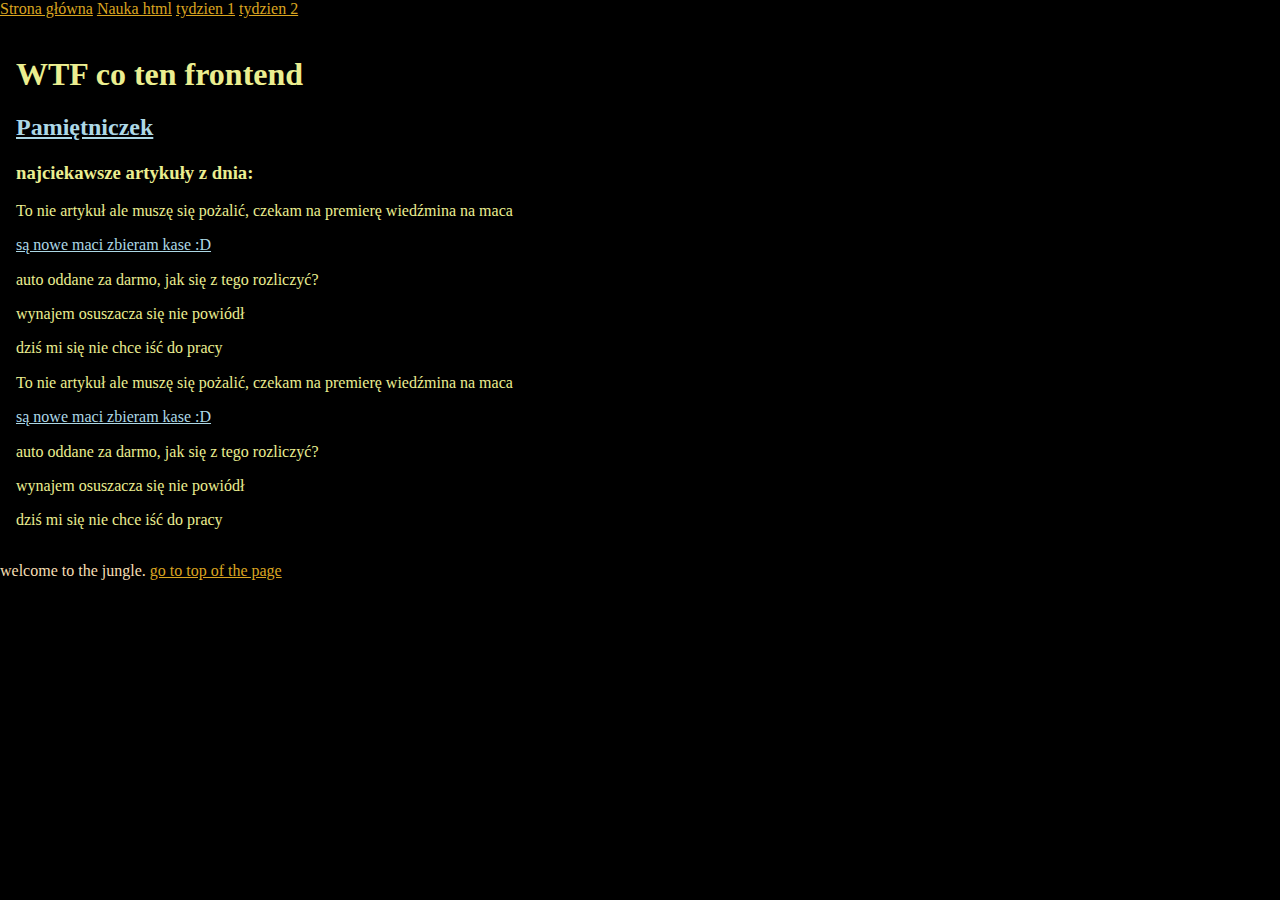
==== index.html @ b52574fa "added file normalize" ====
<!DOCTYPE html>
<html lang="pl">

<head>
    <meta charset="UTF-8">
    <meta http-equiv="X-UA-Compatible" content="IE=edge">
    <meta name="viewport" content="width=device-width, initial-scale=1.0">
    <title>WTF co ten frontend</title>
    <link rel="stylesheet" href="normalize.css" type="text/css">
    <link rel="stylesheet" href="style.css" type="text/css">
</head>

<body>
    
    <header>
        <nav>
            <a href="index.html">Strona główna</a>
            <a href="nauka_html.html">Nauka html</a>
            <a href="tydzien1.html">tydzien 1</a>
            <a href="tydzien2.html">tydzien 2</a>
        </nav>
    </header>
    <main id="top">
        <h1>WTF co ten frontend</h1>
    
    <section>
        <h2><a href="#link">Pamiętniczek</a></h2>
        <article>
            <h3>najciekawsze artykuły z dnia: </h3>
            <p>To nie artykuł ale muszę się pożalić, czekam na premierę wiedźmina na maca</p>
            <p><a href="https://apple.com/de" target="_blank">są nowe maci zbieram kase :D</a></p>
            <p>auto oddane za darmo, jak się z tego rozliczyć?</p>
            <p>wynajem osuszacza się nie powiódł</p>
            <p>dziś mi się nie chce iść do pracy</p>
            <p>To nie artykuł ale muszę się pożalić, czekam na premierę wiedźmina na maca</p>
            <p><a href="https://apple.com/de" target="_blank">są nowe maci zbieram kase :D</a></p>
            <p>auto oddane za darmo, jak się z tego rozliczyć?</p>
            <p>wynajem osuszacza się nie powiódł</p>
            <p id="link">dziś mi się nie chce iść do pracy</p>
        </article>
    </section>
    </main>
    <footer>welcome to the jungle. <a href="#top">go to top of the page</a></footer>
    <script src="main.js"></script>
</body>

</html>
---- style.css ----
html {
    background-color: black;
}
main {
    color: rgb(235, 238, 144);
    padding: 16px;
    
}

h2 {
    color: #fff;
}

a {
    color: goldenrod;
}

section a {
    color: lightblue;
}

footer {
    color: wheat;
}
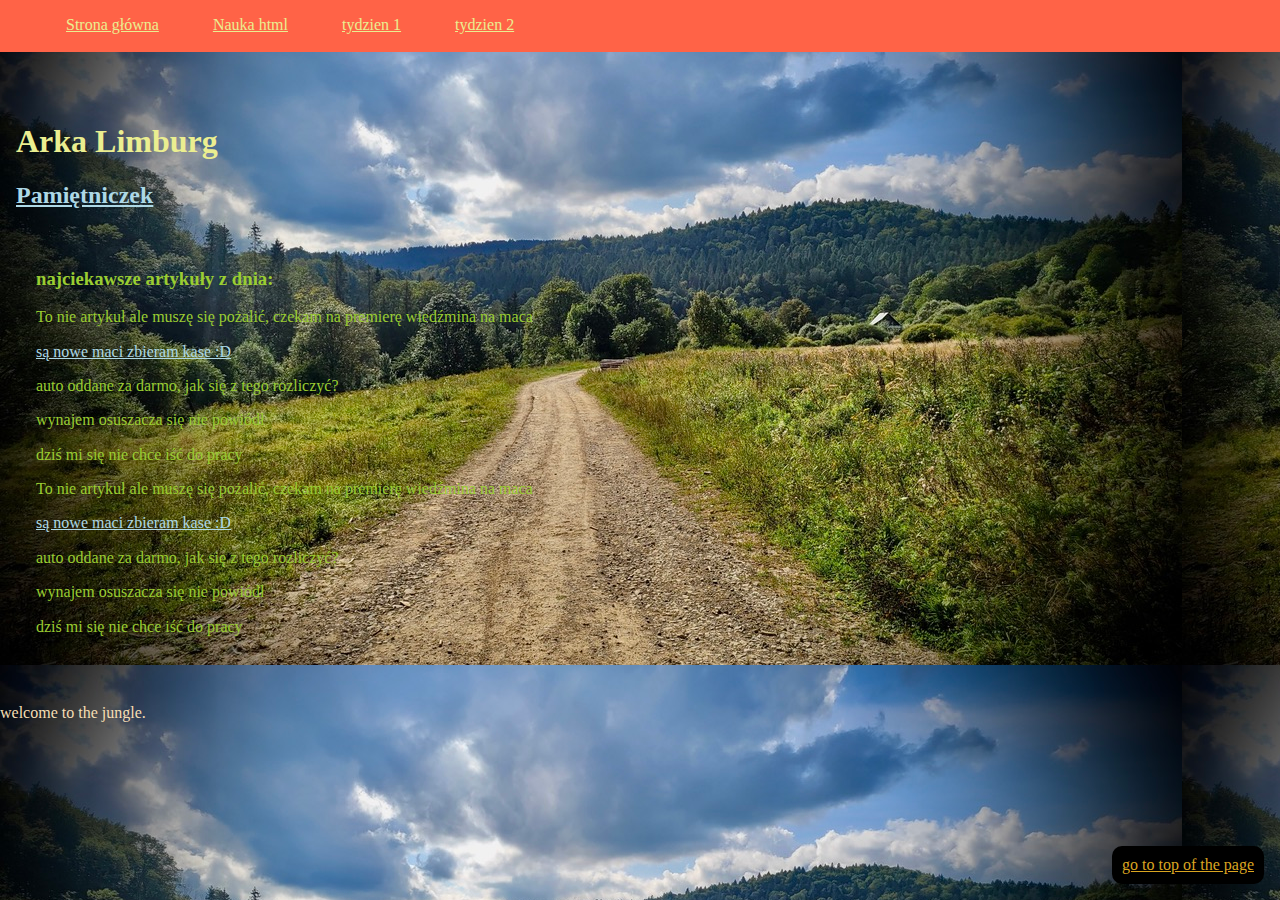
==== commit e63b82f6: "background and sticky link to top" ====
--- a/index.html
+++ b/index.html
@@ -12,7 +12,7 @@
 
 <body>
     
-    <header>
+    <header class="header">
         <nav>
             <a href="index.html">Strona główna</a>
             <a href="nauka_html.html">Nauka html</a>
@@ -21,7 +21,7 @@
         </nav>
     </header>
     <main id="top">
-        <h1>WTF co ten frontend</h1>
+        <h1>Arka Limburg</h1>
     
     <section>
         <h2><a href="#link">Pamiętniczek</a></h2>
@@ -40,7 +40,10 @@
         </article>
     </section>
     </main>
-    <footer>welcome to the jungle. <a href="#top">go to top of the page</a></footer>
+    <footer>
+        <p class="footer__content">welcome to the jungle.
+        <a class="footer__top-link" href="#top">go to top of the page</a></p>
+    </footer>
     <script src="main.js"></script>
 </body>
 
--- a/style.css
+++ b/style.css
@@ -1,10 +1,35 @@
 html {
-    background-color: black;
+    background-image: url("/foto.jpeg");
 }
 main {
+    color: yellowgreen;
+    padding: 16px;
+    padding-top: 50px;
+    
+}
+
+.header {
+    position: sticky;
+    top: 0;
+}
+
+nav {
+    background-color: tomato;
+    height: 20px;
+    padding: 16px;
+}
+
+nav a {
     color: rgb(235, 238, 144);
-    padding: 16px;
-    
+    padding-left: 50px;
+}
+
+nav a:hover {
+    color: rgb(10, 10, 10);
+}
+
+h1 {
+    color: rgb(235, 238, 144);
 }
 
 h2 {
@@ -19,6 +44,20 @@
     color: lightblue;
 }
 
+article {
+    padding: 20px;
+}
+
 footer {
     color: wheat;
+}
+
+.footer__top-link {
+    position: fixed;
+    bottom: 16px;
+    right: 16px;
+    display: block;
+    background-color: black;
+    padding: 10px;
+    border-radius: 10px;
 }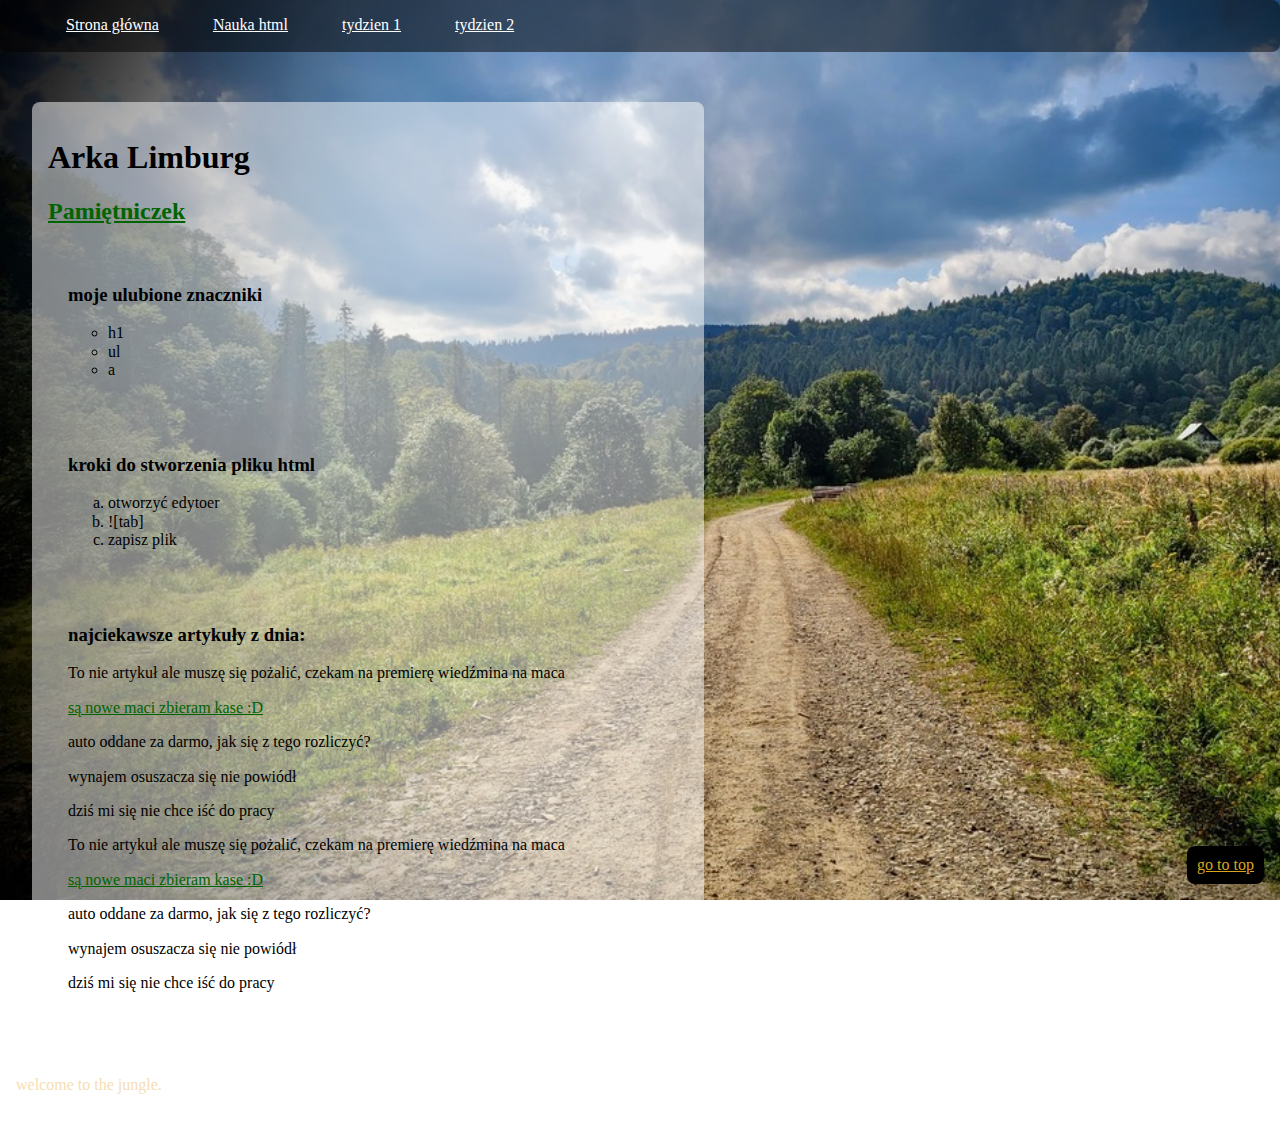
==== commit 43350b99: "background and zones" ====
--- a/index.html
+++ b/index.html
@@ -25,6 +25,22 @@
     
     <section>
         <h2><a href="#link">Pamiętniczek</a></h2>
+        <article class="my-article">
+            <h3 class="my-article__header">moje ulubione znaczniki</h3>
+            <ul class="my-article__list">
+                <li>h1</li>
+                <li>ul</li>
+                <li>a</li>
+            </ul>
+        </article>
+        <article class="my-article">
+            <h3 class="my-article__header">kroki do stworzenia pliku html</h3>
+            <ol class="my-article__olist">
+                <li>otworzyć edytoer</li>
+                <li>![tab]</li>
+                <li>zapisz plik</li>
+            </ol>
+        </article>
         <article>
             <h3>najciekawsze artykuły z dnia: </h3>
             <p>To nie artykuł ale muszę się pożalić, czekam na premierę wiedźmina na maca</p>
@@ -42,7 +58,7 @@
     </main>
     <footer>
         <p class="footer__content">welcome to the jungle.
-        <a class="footer__top-link" href="#top">go to top of the page</a></p>
+        <a class="footer__top-link" href="#top">go to top</a></p>
     </footer>
     <script src="main.js"></script>
 </body>
--- a/style.css
+++ b/style.css
@@ -1,26 +1,39 @@
 html {
     background-image: url("/foto.jpeg");
+    background-attachment: fixed;
+    /* background-color: rgba(0, 0, 0, 0.5); */
+    background-repeat: no-repeat;
+    background-size: cover; 
 }
+
+
 main {
-    color: yellowgreen;
+    background-color: rgba(255, 255, 255, 0.5);
+    width: 50vw;
+    color: black;
     padding: 16px;
-    padding-top: 50px;
+    /* padding-top: 50px; */
+    margin-top: 50px;
+    margin-left: 2rem;
+    border-radius: 0.5rem;
     
 }
 
 .header {
-    position: sticky;
+    /* position: sticky; */
     top: 0;
 }
 
 nav {
-    background-color: tomato;
+    /* background-image: url("/foto.jpeg"); */
+    background-color: rgba(0, 0, 0, 0.5);
     height: 20px;
     padding: 16px;
+    border-radius: 0.5rem;
 }
 
 nav a {
-    color: rgb(235, 238, 144);
+    color: white;
     padding-left: 50px;
 }
 
@@ -29,11 +42,11 @@
 }
 
 h1 {
-    color: rgb(235, 238, 144);
+    color: black;
 }
 
 h2 {
-    color: #fff;
+    color: purple;
 }
 
 a {
@@ -41,15 +54,27 @@
 }
 
 section a {
-    color: lightblue;
+    color: darkgreen;
 }
 
 article {
     padding: 20px;
 }
 
+.my-article__list {
+    list-style-type: circle;
+}
+
+.my-article__olist {
+    list-style-type: lower-alpha;
+}
+
 footer {
     color: wheat;
+}
+
+.footer__content {
+    padding: 16px;
 }
 
 .footer__top-link {
@@ -59,5 +84,5 @@
     display: block;
     background-color: black;
     padding: 10px;
-    border-radius: 10px;
+    border-radius: 0.5rem;
 }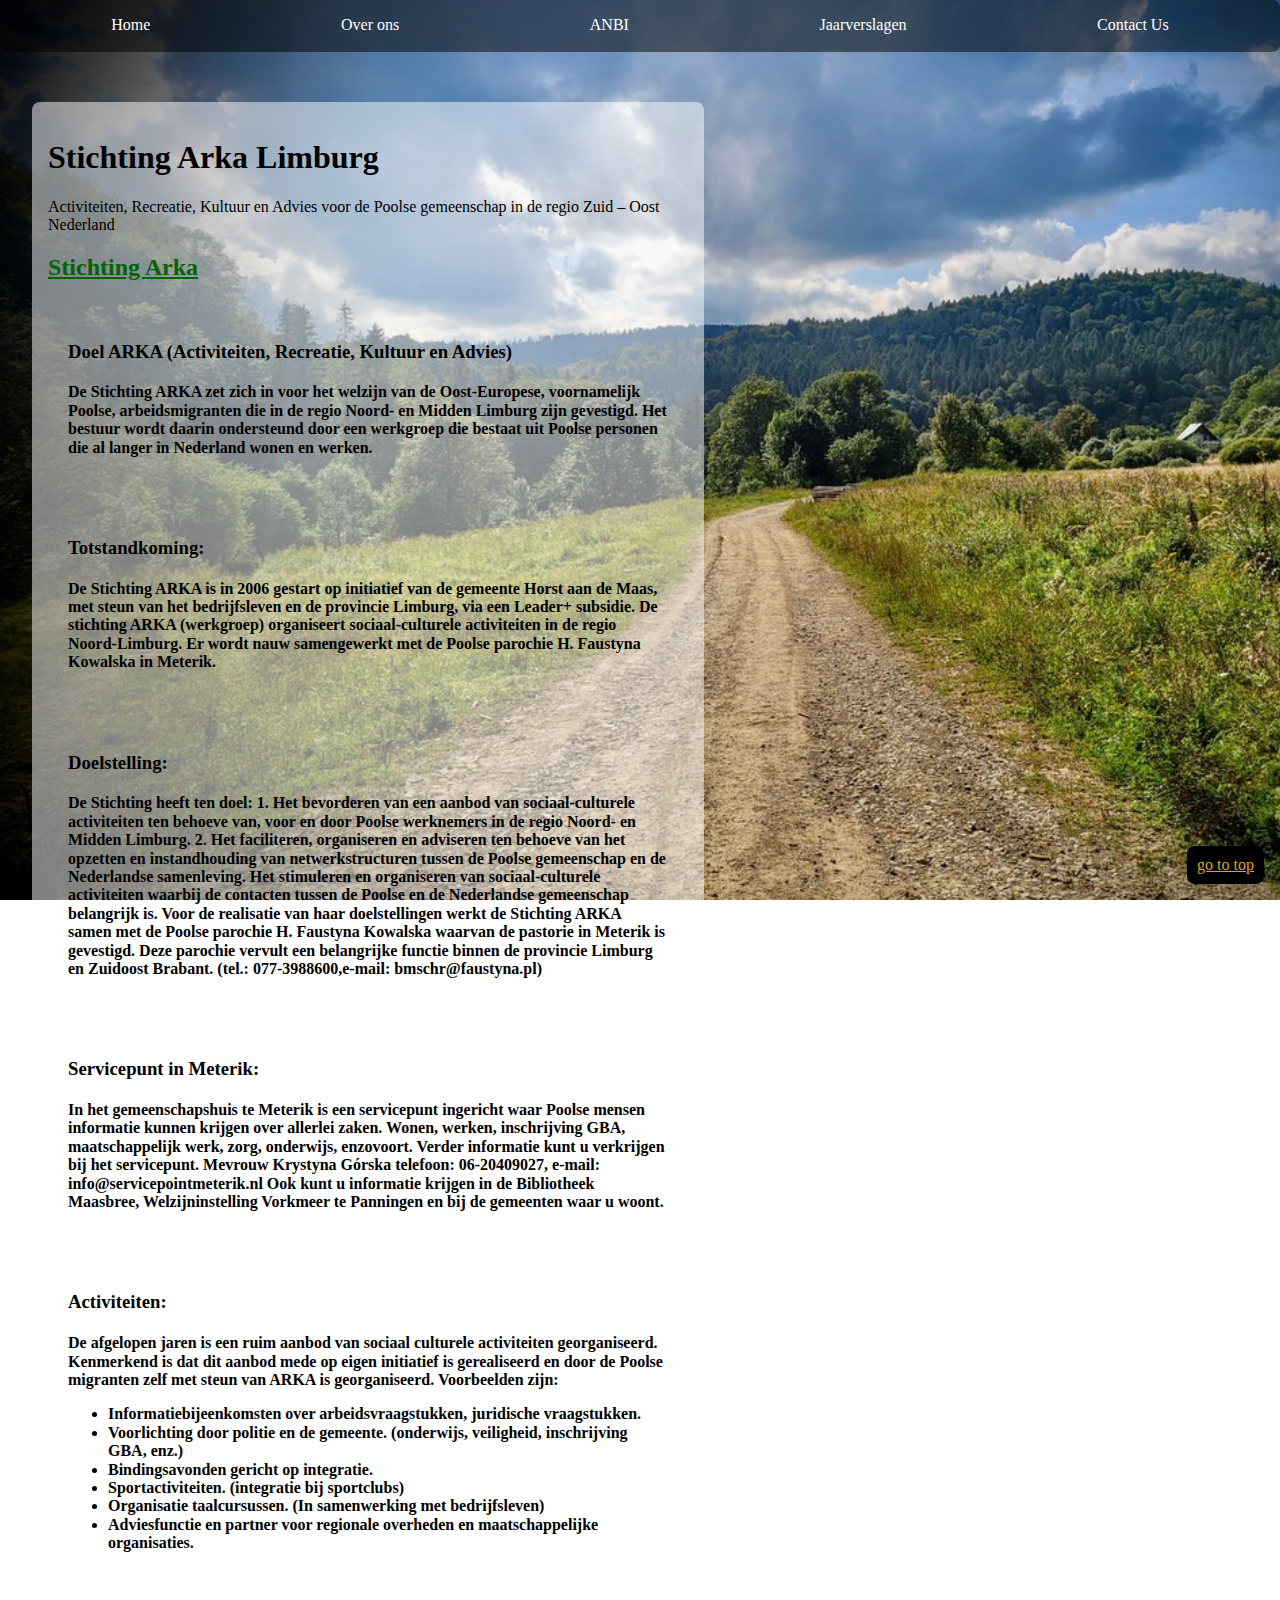
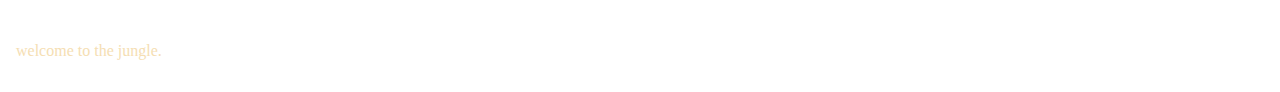
==== commit b8b47943: "added original text" ====
--- a/index.html
+++ b/index.html
@@ -14,45 +14,54 @@
     
     <header class="header">
         <nav>
-            <a href="index.html">Strona główna</a>
-            <a href="nauka_html.html">Nauka html</a>
-            <a href="tydzien1.html">tydzien 1</a>
-            <a href="tydzien2.html">tydzien 2</a>
+            <a href="index.html">Home</a>
+            <a href="nauka_html.html">Over ons</a>
+            <a href="tydzien1.html">ANBI</a>
+            <a href="tydzien2.html">Jaarverslagen</a>
+            <a href="tydzien3.html">Contact Us</a>
         </nav>
     </header>
     <main id="top">
-        <h1>Arka Limburg</h1>
+        <h1>Stichting Arka Limburg</h1>
+        <p>Activiteiten, Recreatie, Kultuur en Advies voor de Poolse gemeenschap in de regio Zuid – Oost Nederland</p>
     
     <section>
-        <h2><a href="#link">Pamiętniczek</a></h2>
+        <h2><a href="#link">Stichting Arka</a></h2>
         <article class="my-article">
-            <h3 class="my-article__header">moje ulubione znaczniki</h3>
-            <ul class="my-article__list">
-                <li>h1</li>
-                <li>ul</li>
-                <li>a</li>
-            </ul>
+            <h3 class="my-article__header">Doel ARKA (Activiteiten, Recreatie, Kultuur en Advies)</h3>
+            <h4>De Stichting ARKA zet zich in voor het welzijn van de Oost-Europese, voornamelijk Poolse, arbeidsmigranten die in de regio Noord- en Midden Limburg zijn gevestigd. Het bestuur wordt daarin ondersteund door een werkgroep die bestaat uit Poolse personen die al langer in Nederland wonen en werken.</h4>
         </article>
         <article class="my-article">
-            <h3 class="my-article__header">kroki do stworzenia pliku html</h3>
-            <ol class="my-article__olist">
-                <li>otworzyć edytoer</li>
-                <li>![tab]</li>
-                <li>zapisz plik</li>
-            </ol>
+            <h3 class="my-article__header">Totstandkoming:</h3>
+            <h4>De Stichting ARKA is in 2006 gestart op initiatief van de gemeente Horst aan de Maas, met steun van het bedrijfsleven en de provincie Limburg, via een Leader+ subsidie. De stichting ARKA (werkgroep) organiseert sociaal-culturele activiteiten in de regio Noord-Limburg. Er wordt nauw samengewerkt met de Poolse parochie H. Faustyna Kowalska in Meterik.</h4>
         </article>
         <article>
-            <h3>najciekawsze artykuły z dnia: </h3>
-            <p>To nie artykuł ale muszę się pożalić, czekam na premierę wiedźmina na maca</p>
-            <p><a href="https://apple.com/de" target="_blank">są nowe maci zbieram kase :D</a></p>
-            <p>auto oddane za darmo, jak się z tego rozliczyć?</p>
-            <p>wynajem osuszacza się nie powiódł</p>
-            <p>dziś mi się nie chce iść do pracy</p>
-            <p>To nie artykuł ale muszę się pożalić, czekam na premierę wiedźmina na maca</p>
-            <p><a href="https://apple.com/de" target="_blank">są nowe maci zbieram kase :D</a></p>
-            <p>auto oddane za darmo, jak się z tego rozliczyć?</p>
-            <p>wynajem osuszacza się nie powiódł</p>
-            <p id="link">dziś mi się nie chce iść do pracy</p>
+            <h3>Doelstelling:</h3>
+            <h4>De Stichting heeft ten doel:
+
+                1.	Het bevorderen van een aanbod van sociaal-culturele activiteiten ten behoeve van, voor en door Poolse werknemers in de regio Noord- en Midden Limburg.                 
+                2.	Het faciliteren, organiseren en adviseren ten behoeve van het opzetten en instandhouding van netwerkstructuren tussen de Poolse gemeenschap en de Nederlandse samenleving. Het stimuleren en organiseren van sociaal-culturele activiteiten waarbij de contacten tussen de Poolse en de Nederlandse gemeenschap belangrijk is. 
+                Voor de realisatie van haar doelstellingen werkt de Stichting ARKA samen met de Poolse parochie H. Faustyna Kowalska waarvan de pastorie in Meterik is gevestigd. Deze parochie vervult een belangrijke functie binnen de provincie Limburg en Zuidoost Brabant. (tel.: 077-3988600,e-mail: bmschr@faustyna.pl)</h4>
+        </article>
+        <article>
+            <h3>Servicepunt in Meterik:</h3>
+            <h4>In het gemeenschapshuis te Meterik is een servicepunt ingericht waar Poolse mensen informatie kunnen krijgen over allerlei zaken. Wonen, werken, inschrijving GBA, maatschappelijk werk, zorg, onderwijs, enzovoort. Verder informatie kunt u verkrijgen bij het servicepunt.
+                Mevrouw Krystyna Górska telefoon: 06-20409027, e-mail: info@servicepointmeterik.nl
+                Ook kunt u informatie krijgen in de Bibliotheek Maasbree, Welzijninstelling Vorkmeer te Panningen en bij de gemeenten waar u woont. </h4>
+        </article>
+        <article>
+            <h3>Activiteiten:</h3>
+            <h4>De afgelopen jaren is een ruim aanbod van sociaal culturele activiteiten georganiseerd. Kenmerkend is dat dit aanbod mede op eigen initiatief is gerealiseerd en door de Poolse migranten zelf met steun van ARKA is georganiseerd.
+                Voorbeelden zijn:
+                <ul>
+                    <li>Informatiebijeenkomsten over arbeidsvraagstukken, juridische vraagstukken.</li>
+                    <li>Voorlichting door politie en de gemeente. (onderwijs, veiligheid, inschrijving GBA, enz.)</li>
+                	<li>Bindingsavonden gericht op integratie.</li>
+                	<li>Sportactiviteiten. (integratie bij sportclubs)</li>
+                	<li>Organisatie taalcursussen. (In samenwerking met bedrijfsleven)</li>
+                    <li>Adviesfunctie en partner voor regionale overheden en maatschappelijke organisaties.</li>
+                </ul>
+            </h4>
         </article>
     </section>
     </main>
--- a/style.css
+++ b/style.css
@@ -26,6 +26,8 @@
 
 nav {
     /* background-image: url("/foto.jpeg"); */
+    display: flex;
+    justify-content: space-around;
     background-color: rgba(0, 0, 0, 0.5);
     height: 20px;
     padding: 16px;
@@ -34,7 +36,8 @@
 
 nav a {
     color: white;
-    padding-left: 50px;
+    text-decoration: none;
+    /* padding-left: 50px; */
 }
 
 nav a:hover {
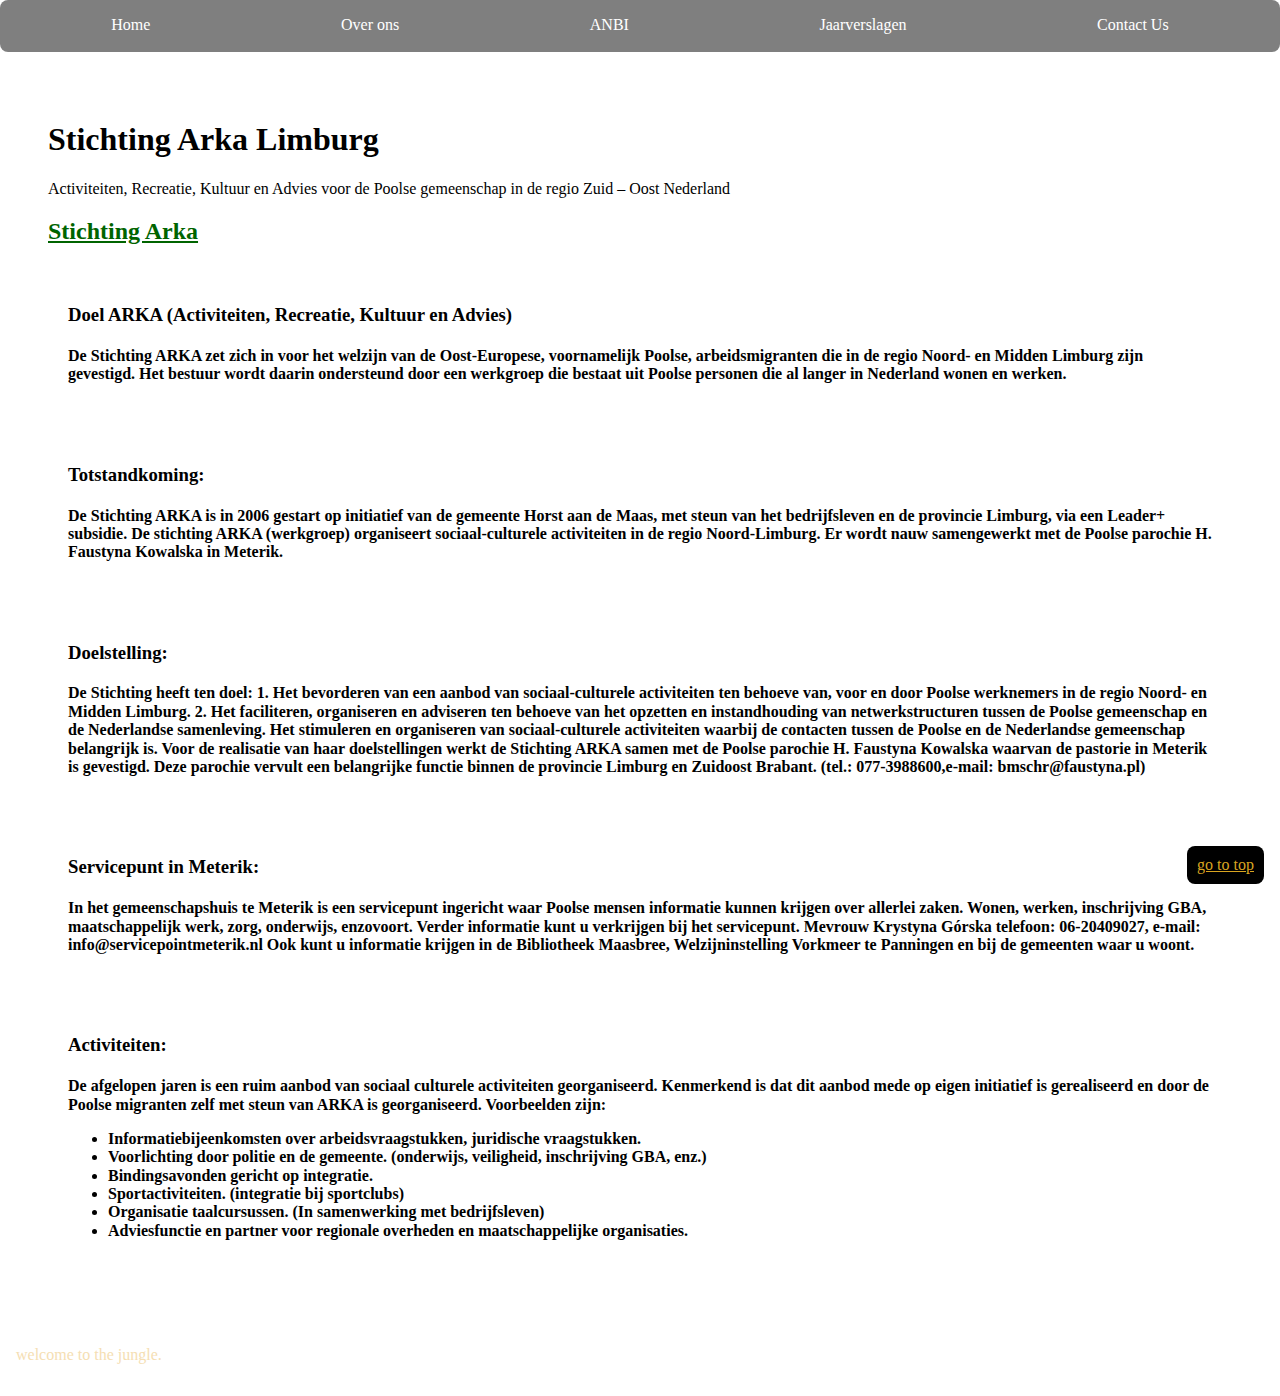
==== commit ebabf260: "original text copied" ====
--- a/index.html
+++ b/index.html
@@ -5,7 +5,7 @@
     <meta charset="UTF-8">
     <meta http-equiv="X-UA-Compatible" content="IE=edge">
     <meta name="viewport" content="width=device-width, initial-scale=1.0">
-    <title>WTF co ten frontend</title>
+    <title>Arka Limburg</title>
     <link rel="stylesheet" href="normalize.css" type="text/css">
     <link rel="stylesheet" href="style.css" type="text/css">
 </head>
@@ -15,10 +15,10 @@
     <header class="header">
         <nav>
             <a href="index.html">Home</a>
-            <a href="nauka_html.html">Over ons</a>
-            <a href="tydzien1.html">ANBI</a>
-            <a href="tydzien2.html">Jaarverslagen</a>
-            <a href="tydzien3.html">Contact Us</a>
+            <a href="tydzien1.html">Over ons</a>
+            <a href="tydzien2.html">ANBI</a>
+            <a href="tydzien3.html">Jaarverslagen</a>
+            <a href="contact.html">Contact Us</a>
         </nav>
     </header>
     <main id="top">
--- a/style.css
+++ b/style.css
@@ -1,5 +1,5 @@
 html {
-    background-image: url("/foto.jpeg");
+    background-image: url("/photo3.png");
     background-attachment: fixed;
     /* background-color: rgba(0, 0, 0, 0.5); */
     background-repeat: no-repeat;
@@ -8,13 +8,13 @@
 
 
 main {
-    background-color: rgba(255, 255, 255, 0.5);
-    width: 50vw;
+    background-color: rgba(255, 255, 255, 0.7);
+    min-width: 50vw;
     color: black;
     padding: 16px;
     /* padding-top: 50px; */
     margin-top: 50px;
-    margin-left: 2rem;
+    margin: 2rem;
     border-radius: 0.5rem;
     
 }
@@ -42,14 +42,6 @@
 
 nav a:hover {
     color: rgb(10, 10, 10);
-}
-
-h1 {
-    color: black;
-}
-
-h2 {
-    color: purple;
 }
 
 a {
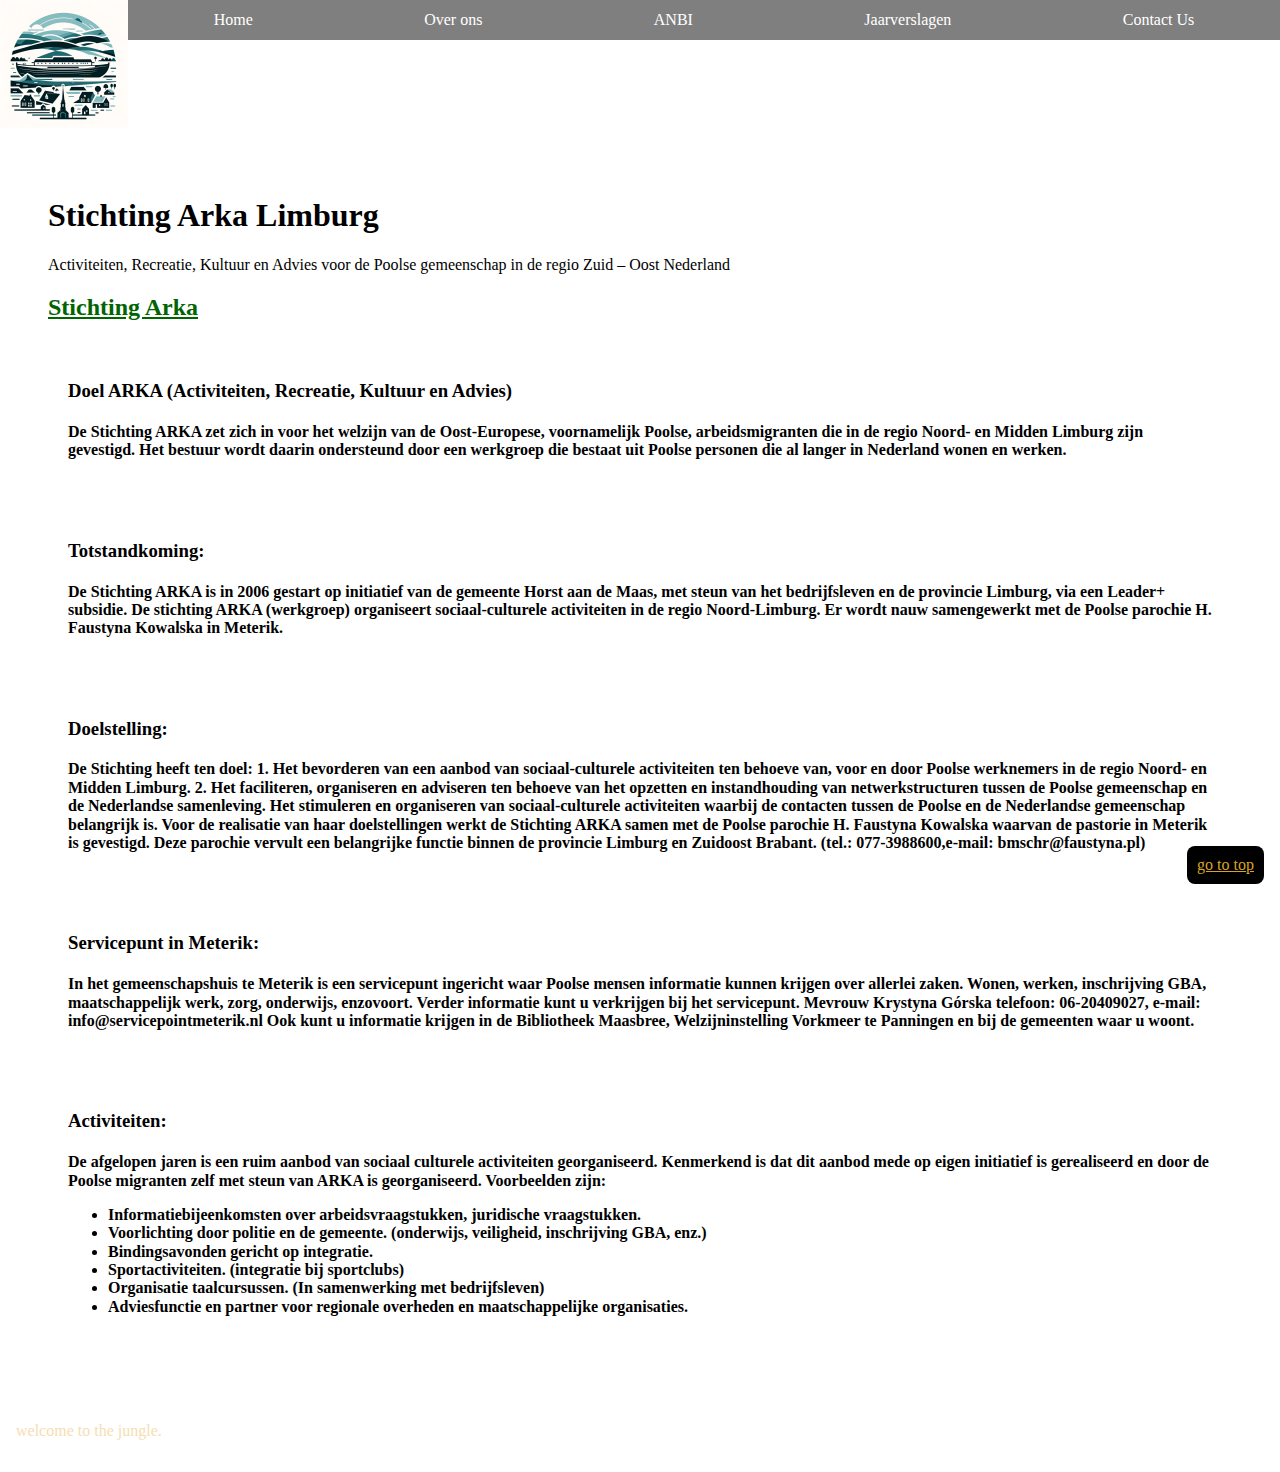
==== commit 277988a2: "added logo" ====
--- a/index.html
+++ b/index.html
@@ -20,6 +20,7 @@
             <a href="tydzien3.html">Jaarverslagen</a>
             <a href="contact.html">Contact Us</a>
         </nav>
+        <img src="arka2.png" alt="Arka Limburg" class="navLogo">
     </header>
     <main id="top">
         <h1>Stichting Arka Limburg</h1>
--- a/style.css
+++ b/style.css
@@ -1,5 +1,5 @@
 html {
-    background-image: url("/photo3.png");
+    background-image: url("photo3.png");
     background-attachment: fixed;
     /* background-color: rgba(0, 0, 0, 0.5); */
     background-repeat: no-repeat;
@@ -21,6 +21,9 @@
 
 .header {
     /* position: sticky; */
+    display: flex;
+    flex-direction: row-reverse;
+    justify-content: space-between;
     top: 0;
 }
 
@@ -29,9 +32,11 @@
     display: flex;
     justify-content: space-around;
     background-color: rgba(0, 0, 0, 0.5);
-    height: 20px;
-    padding: 16px;
-    border-radius: 0.5rem;
+    height: 40px;
+    flex-grow: 1;
+    /* padding: 16px; */
+    /* border-radius: 0, 0.5rem, 0, 0.5rem; */
+    align-items: center;
 }
 
 nav a {
@@ -42,6 +47,14 @@
 
 nav a:hover {
     color: rgb(10, 10, 10);
+}
+
+.navLogo {
+    width: 10vw;
+    /* height: 10vh; */
+    /* opacity: 0.5; */
+    /* background-color: rgba(0, 0, 0, 0.5); */
+    /* align-self: flex-start; */
 }
 
 a {
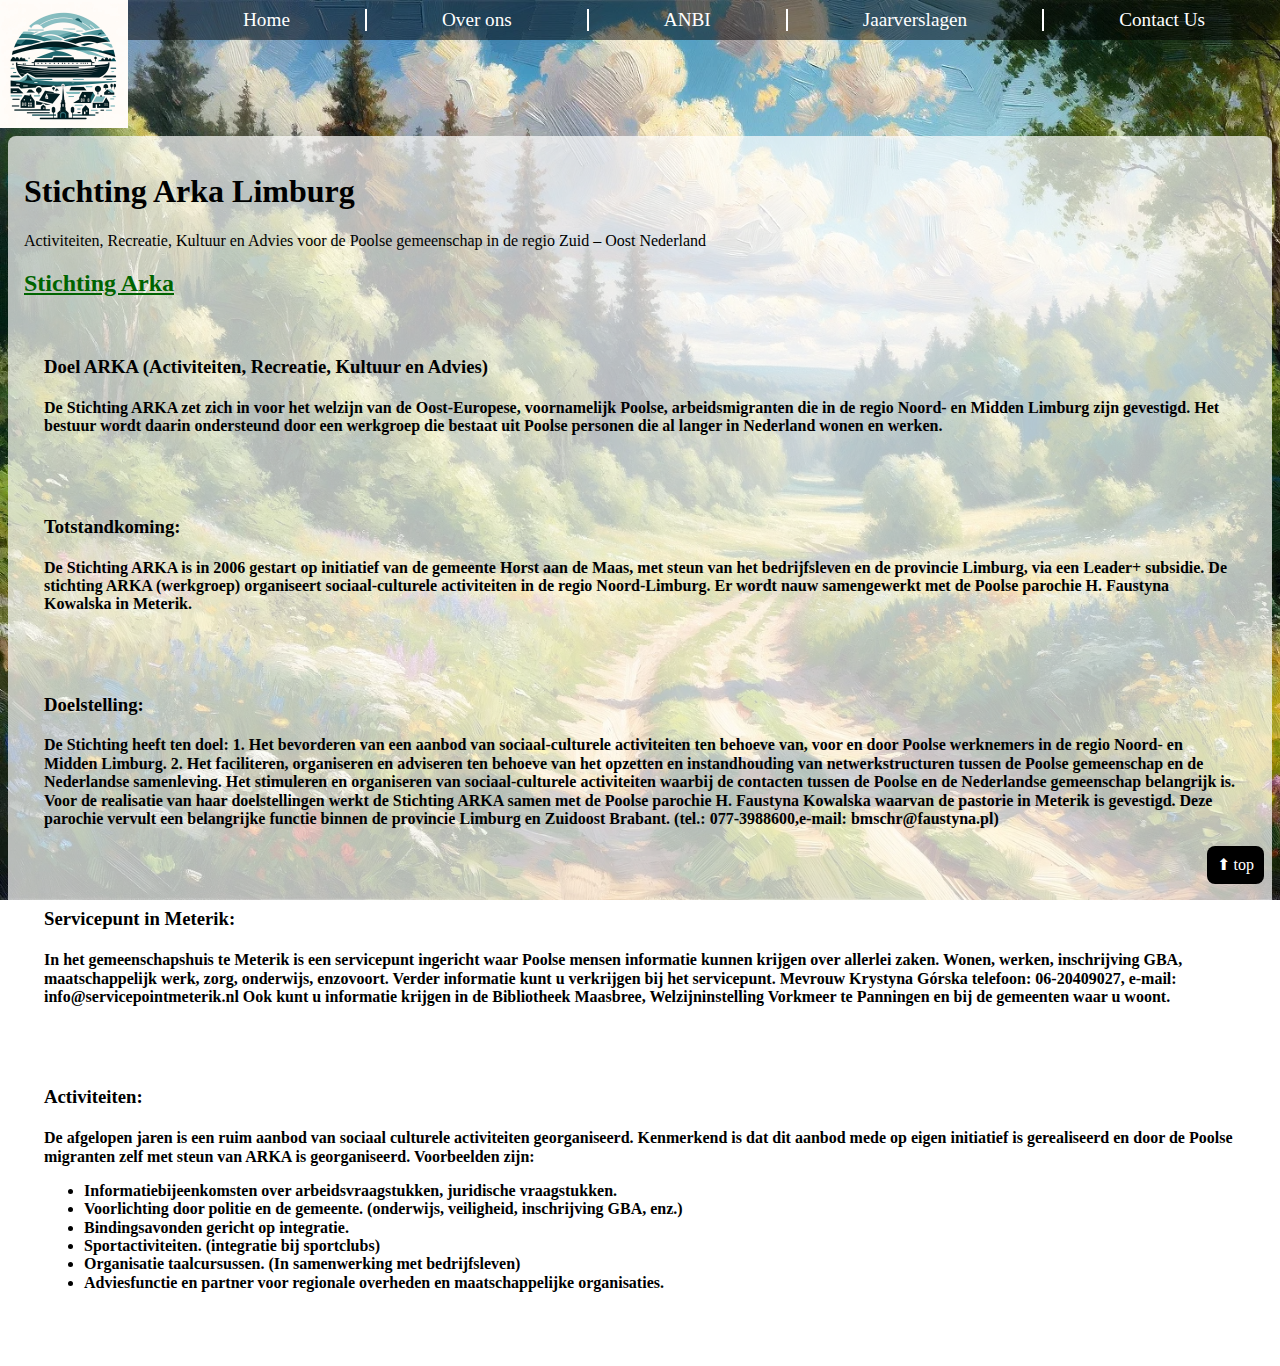
==== commit 6ea98c93: "added nav right border, fixed top link" ====
--- a/index.html
+++ b/index.html
@@ -12,17 +12,19 @@
 
 <body>
     
-    <header class="header">
+    <header class="header" id="top">
         <nav>
-            <a href="index.html">Home</a>
-            <a href="tydzien1.html">Over ons</a>
-            <a href="tydzien2.html">ANBI</a>
-            <a href="tydzien3.html">Jaarverslagen</a>
-            <a href="contact.html">Contact Us</a>
+            <ul>
+                <li><a href="index.html">Home</a></li>
+                <li><a href="tydzien1.html">Over ons</a></li>
+                <li><a href="tydzien2.html">ANBI</a></li>
+                <li><a href="tydzien3.html">Jaarverslagen</a></li>
+                <li><a href="contact.html">Contact Us</a></li>
+            </ul>
         </nav>
         <img src="arka2.png" alt="Arka Limburg" class="navLogo">
     </header>
-    <main id="top">
+    <main>
         <h1>Stichting Arka Limburg</h1>
         <p>Activiteiten, Recreatie, Kultuur en Advies voor de Poolse gemeenschap in de regio Zuid – Oost Nederland</p>
     
@@ -67,8 +69,8 @@
     </section>
     </main>
     <footer>
-        <p class="footer__content">welcome to the jungle.
-        <a class="footer__top-link" href="#top">go to top</a></p>
+        <!-- <p class="footer__content">welcome to the jungle. -->
+        <p><a class="footer__top-link" href="#top">⬆ top</a></p>
     </footer>
     <script src="main.js"></script>
 </body>
--- a/style.css
+++ b/style.css
@@ -1,5 +1,5 @@
 html {
-    background-image: url("photo3.png");
+    background-image: url("photo3.webp");
     background-attachment: fixed;
     /* background-color: rgba(0, 0, 0, 0.5); */
     background-repeat: no-repeat;
@@ -14,7 +14,7 @@
     padding: 16px;
     /* padding-top: 50px; */
     margin-top: 50px;
-    margin: 2rem;
+    margin: 0.5rem;
     border-radius: 0.5rem;
     
 }
@@ -23,31 +23,59 @@
     /* position: sticky; */
     display: flex;
     flex-direction: row-reverse;
-    justify-content: space-between;
+    /* justify-content: space-between; */
+    justify-content: left;
     top: 0;
 }
 
 nav {
+    width: 100vw; ;
+}
+
+nav ul{
     /* background-image: url("/foto.jpeg"); */
     display: flex;
     justify-content: space-around;
     background-color: rgba(0, 0, 0, 0.5);
     height: 40px;
-    flex-grow: 1;
+    margin-top: 0;
+    
     /* padding: 16px; */
     /* border-radius: 0, 0.5rem, 0, 0.5rem; */
     align-items: center;
+    
 }
 
-nav a {
+nav li {
     color: white;
     text-decoration: none;
+    list-style: none;
+    flex-grow: 1;
+    text-align: center;
+    border-right: 2px solid white;
     /* padding-left: 50px; */
 }
 
-nav a:hover {
+nav li:last-child {
+    border-right: none;
+}
+
+nav li a {
+    text-decoration: none;
+    color: white;
+    font-size: 1.2rem;
+    padding: 16px;
+    /* padding-left: 50px; */
+}
+
+nav li a:hover {
     color: rgb(10, 10, 10);
 }
+
+/* nav a:not(:last-child) {
+    border-right: 1px solid #ccc;
+    padding-right: 5vw;
+} */
 
 .navLogo {
     width: 10vw;
@@ -59,6 +87,11 @@
 
 a {
     color: goldenrod;
+}
+
+li a {
+    color: white;
+    text-decoration: none;
 }
 
 section a {
@@ -87,10 +120,12 @@
 
 .footer__top-link {
     position: fixed;
+    color: white;
+    text-decoration: none;
     bottom: 16px;
     right: 16px;
     display: block;
     background-color: black;
     padding: 10px;
     border-radius: 0.5rem;
-}+}
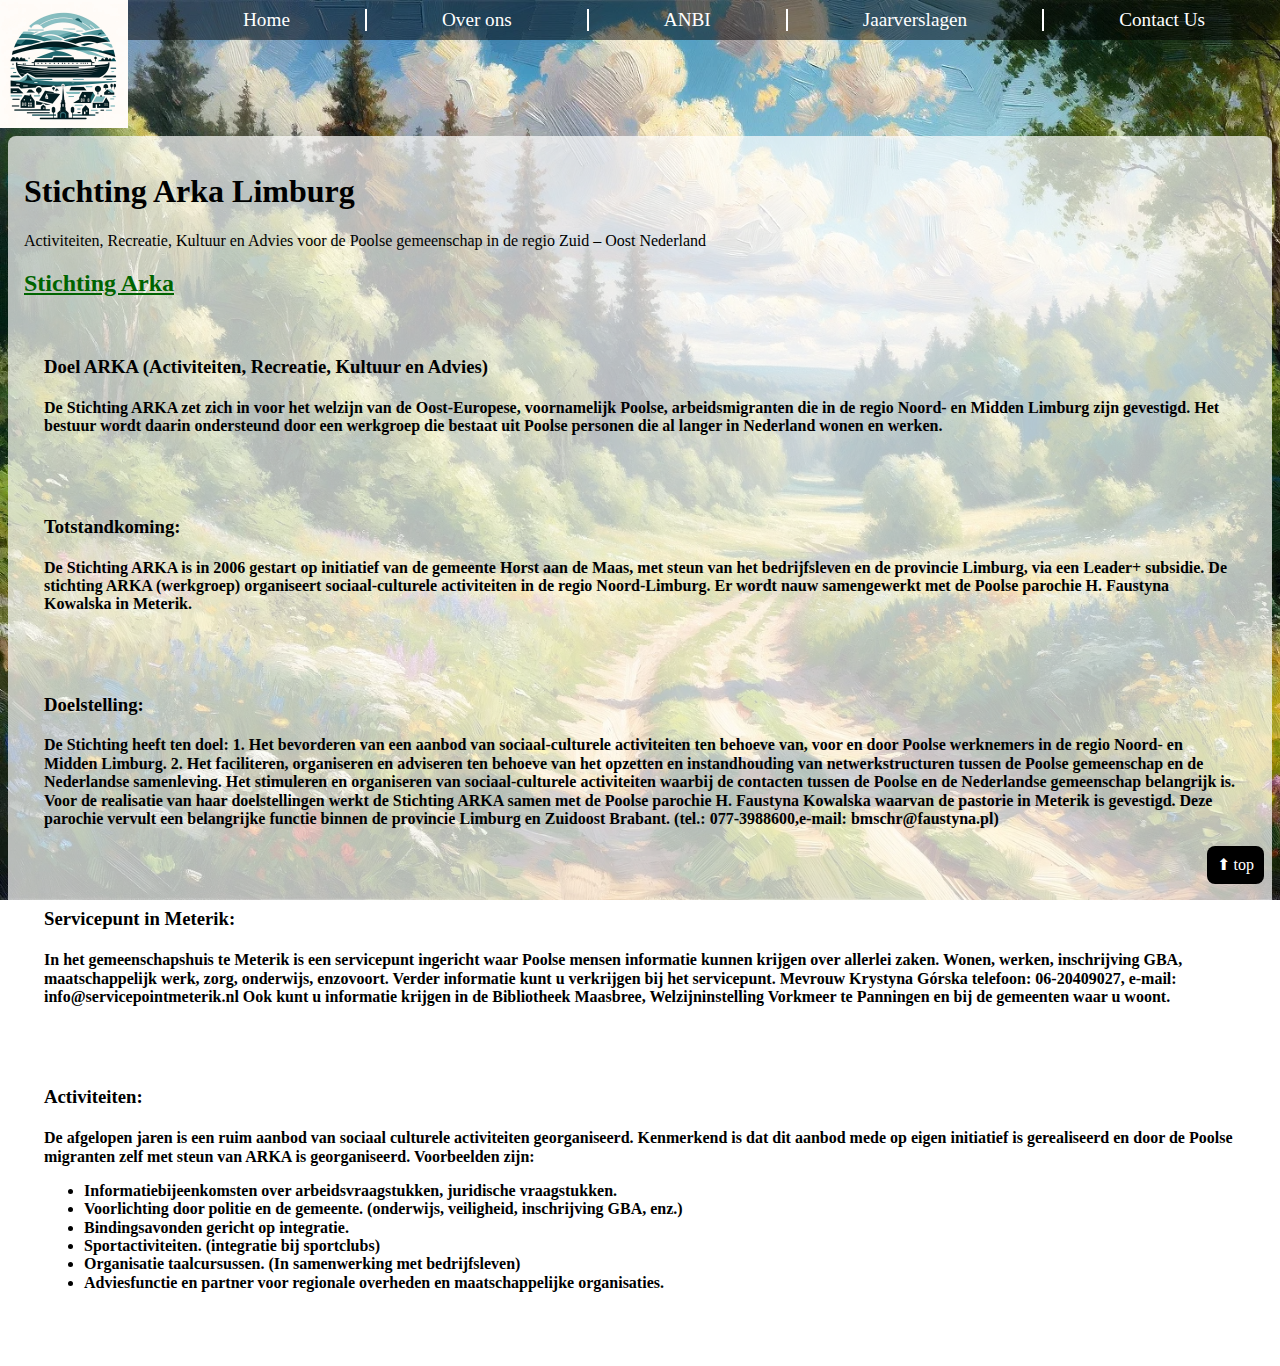
==== commit 6c7cd8c3: "all pictures changed to webp" ====
--- a/index.html
+++ b/index.html
@@ -22,7 +22,7 @@
                 <li><a href="contact.html">Contact Us</a></li>
             </ul>
         </nav>
-        <img src="arka2.png" alt="Arka Limburg" class="navLogo">
+        <img src="arka2.webp" alt="Arka Limburg" class="navLogo">
     </header>
     <main>
         <h1>Stichting Arka Limburg</h1>
